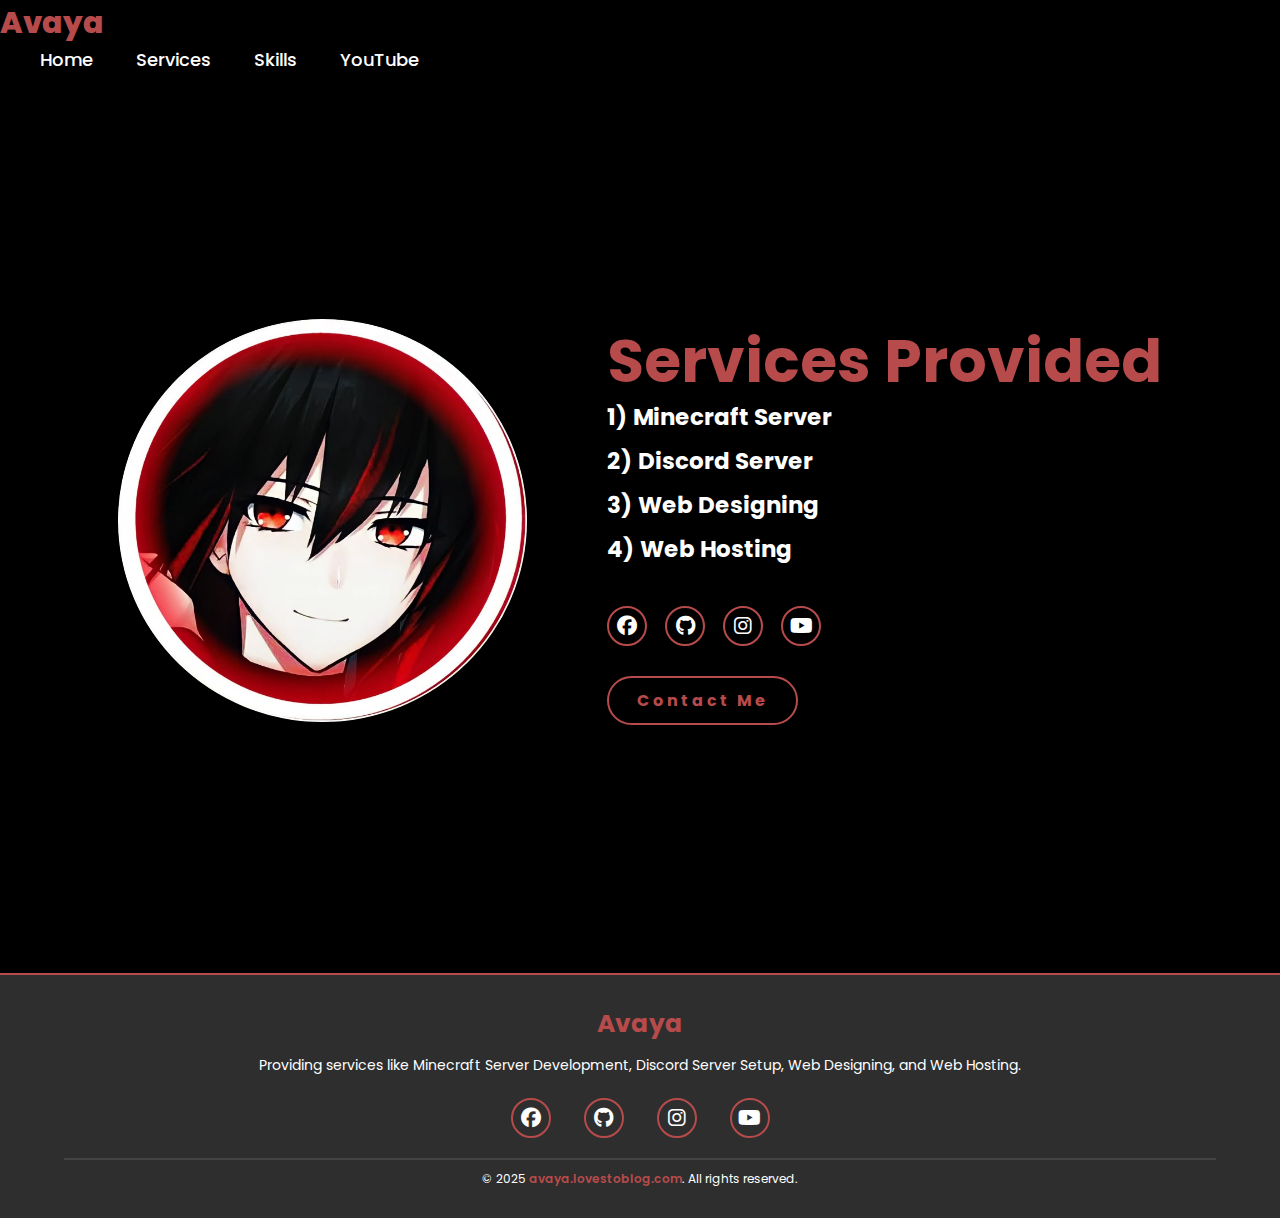
==== services.html @ de1f6208 "Add files via upload" ====
<!DOCTYPE html>
<html lang="en">
<head>
    <meta charset="UTF-8">
    <meta name="viewport" content="width=device-width, initial-scale=1.0">
    <link href="https://fonts.googleapis.com/css2?family=Poppins:wght@300;400;600&display=swap" rel="stylesheet">
    <link rel="stylesheet" href="https://cdnjs.cloudflare.com/ajax/libs/font-awesome/6.7.2/css/all.min.css">
    <link rel="stylesheet" href="style.css">
    <link rel="shortcut icon" type = "img" href="image.png">
    <title>Services - Avaya</title>
    <style>
        body {
            font-family: 'Poppins', sans-serif;
        }
    </style>
</head>

</head>
<body>
    <header>
        <a href="#" class="logo">Avaya</a>

        <nav>
            <a href="index.html" class="active">Home</a>
            <a href="#" >Services</a>
            <a href="skills.html" >Skills</a>
            <a href="http://flameofavaya.fast-page.org" >YouTube</a>
        </nav>
    </header>
    <section class="home">
        <div class="home-img">
            <img src="main.jpg" alt="">
        </div>
        <div class="home-content">
            <h1><span>Services Provided</span></h1>
            <h4>1) Minecraft Server</h4>
            <h4>2) Discord Server</h4>
            <h4>3) Web Designing</h4>
            <h4>4) Web Hosting</h4>
            <div class="social-icons">
                <a href="https://www.facebook.com/AvayaShrestha01/"><i class="fa-brands fa-facebook"></i></a>
                <a href="https://github.com/lossofcreativity"><i class="fa-brands fa-github"></i></a>
                <a href="http://instagram.com/avayashrestha01/"><i class="fa-brands fa-instagram"></i></a>
                <a href="https://youtube.com/@flameofavaya"><i class="fa-brands fa-youtube"></i></a>
            </div>
            <a href="https://discord.gg/2zjKePRqdX" class="btn">Contact Me</a>
        </div>   
    </section>
    <footer>
        <div class="footer-container">
            <div class="footer-content">
                <h3>Avaya</h3>
                <p>Providing services like Minecraft Server Development, Discord Server Setup, Web Designing, and Web Hosting.</p>
                <div class="social-icons">
                    <a href="https://www.facebook.com/AvayaShrestha01/" target="_blank"><i class="fa-brands fa-facebook"></i></a>
                    <a href="https://github.com/lossofcreativity" target="_blank"><i class="fa-brands fa-github"></i></a>
                    <a href="http://instagram.com/avayashrestha01/" target="_blank"><i class="fa-brands fa-instagram"></i></a>
                    <a href="https://youtube.com/@flameofavaya" target="_blank"><i class="fa-brands fa-youtube"></i></a>
                </div>
            </div>
            <div class="footer-bottom">
                <p>&copy; 2025 <a href="https://avaya.lovestoblog.com" target="_blank">avaya.lovestoblog.com</a>. All rights reserved.</p>
            </div>
        </div>
    </footer>
</body>
</html>
---- style.css ----
@import url("https://fonts.googleapis.com/css2?family=Poppins:wght@300;400;600&display=swap");

 *{
    margin: 0;
    padding: 0;
    box-sizing: border-box;
    text-decoration: none;
    border: none;
    outline: none;
    font-family: 'poppins','sans-serif';
 }

 html{
    font-size: 62.5%;  
 }

 body{
    width: 100%;
    height: 100vh;
    overflow-x: hidden;
    background-color: black;
    color: white;

 }

 .header{
    margin-top: 20px;
    position: fixed;
    top: 0;
    left: 0;
    width: 100%;
    padding: 1rem 9%;
    background-color: transparent;
    filter: drop-shadow(10px);
    display: flex;
    justify-content: space-between;
    align-items: center;
    z-index: 100;
 }

 .logo{
    font-size: 3rem;
    color: #b74b4b;
    font-weight: 800;
    cursor: pointer;
    transition: 0.5s ease;
 }

 .logo:hover{
    transform: scale(1.1);
 }

nav a{
    font-size: 1.8rem;
    color: white;
    margin-left: 4rem;
    font-weight: 500;
    transition: 0.3s ease;
    border-bottom: 3px solid transparent;
}

nav a:hover{
    color: #b74b4b;
    border-bottom: 3px solid #b74b4b;
    font-size: 2rem;
    text-shadow: 0 0 25px #b74b4b;
}

@media(max-width:995px){
   nav{
      position: relative;
      display: none;
      top: 0;
      right: 0;
      width: 40%;
      border-left: 3px solid #b74b4b;
      border-bottom: 3px solid #b74b4b;
      border-bottom-left-radius: 2rem;
      padding: 1rem solid;
      background-color: #1d1d1d;
      border-top: 0.1rem solid rgba(0, 0, 0, 1);
   }

   nav.active{
      display: block;
   }

   nav a{
      display: block;
      font-size: 2rem;
      margin: 3rem 0;
      transition: 0.3s ease;
   }

   nav a:hover{
      padding: 1rem;
      border-radius: 0.5rem;
      border-bottom: 0.5rem solid #b74b4b;
      transition: 0.3s ease;
      transform: scale(1.1) translateY(-5px) rotate(2deg);
   }
}

section{
   min-height: 100vh;
   padding: 5rem 9% 5rem;
}

.home{
   display: flex;
   justify-content: center;
   align-items: center;
   gap: 8rem;
   background-color: black;
}

.home .home-content h1{
   font-size: 6rem;
   font-weight: 700;
   line-height: 1.3;
}

span{
   color: #b74b4b;
}

.home .home-content h3{
   font-size: 4rem;
   margin-bottom: 1rem;
   font-weight: 700;
}

.home .home-content h4{
   font-size: 2.3rem;
   margin-bottom: 1rem;
   font-weight: 700;
}

.home-img{
   border-radius: 50%;
}

.home-img img{
   position: relative;
   width: 32vw;
   border-radius: 50%;
   box-shadow: 0 0 25px solid #b74b4b;
   cursor: pointer;
   transition: 0.2s linear;
}

.home-img img:hover{
   font-size: 1.8 rem;
   font-weight: 500;
}

.social-icons a{
   display: inline-flex;
   justify-content: center;
   align-items: center;
   width: 4rem;
   height: 4rem;
   background-color: transparent;
   border: 0.2rem solid #b74b4b;
   font-size: 2rem;
   border-radius: 50%;
   margin: 3rem 1.5rem 3rem 0rem;
   transition: 0.3s ease;
   color: white;
}

.social-icons a:hover{
   color: black;
   transform: scale(1.3) translateY(-5px);
   background-color: #b74b4b;
   box-shadow: 0 0 25px #b74b4b;
}

.btn{
   display: inline-block;
   padding: 1rem 2.8rem;
   background-color: black;
   border-radius: 4rem;
   font-size: 1.6rem;
   color: #b74b4b;
   letter-spacing: 0.3rem;
   font-weight: 700;
   border: 2px solid #b74b4b;
   transition: 0.3s ease-in;
   cursor: pointer;
}

.btn:hover{
   color: black;
   transform: scale(1,1) translateY(-1px);
   background-color: #b74b4b;
   box-shadow: 0px 0px 25px #b74b4b;
}

.typing-text{
   font-size: 34px;
   font-weight: 600;
   min-width: 280px;
}

.typing-text span{
   position: relative;
}

.typing-text span::before{
   content: 'Server Developer';
   color: #b74b4b;
   animation: words 20s infinite;
}

.typing-text span::after{
   content: "";
   background-color: transparent;
   position: absolute;
   width: calc(100% + 8px);
   height: 100%;
   border-left: 3px solid black;
   right: -8;
   animation: cursor 0.6 infinite;
}

@keyframes cursor {
   to{
      border-left: 3px solid #b74b4b
   }
}

@keyframes words {
   0%, 33%{
      content: 'Discord Developer'
   }
   34%, 66%{
      content: 'Server Developer';
   }
   67%, 100%{
      content: 'Web Designer';
   }
}

@media (max-width: 100px){
   .home{
      gap: 4rem;
   }
}

@media (max-width: 995px){
   .home{
      flex-direction: column;
      margin: 5rem 4rem;
   }
}

.home .home-content h3{
   font-size: 2.5 rem;
}

.home-content h1{
   font-size: 5rem;
}

.home-img imp{
   margin-top: 4rem;

}

.contact-section{
   display: flex;
   justify-content: center;
   align-items: center;
   gap: 8rem;
   background-color: black;
   padding: 5rem 9%;
}

.contact-section h1{
   font-size: 60px;
}

.home .home-content h5{
   font-size: 2.5rem;
   margin-bottom: 1rem;
   font-weight: 700;
}

footer {
   background-color: rgb(46, 46, 46);
   color: white;
   padding: 3rem 5%;
   text-align: center;
   border-top: 0.2rem solid #b74b4b;
}

.footer-container {
   max-width: 1200px;
   margin: 0 auto;
}

.footer-content h3 {
   font-size: 2.5rem;
   color: #b74b4b;
   margin-bottom: 1rem;
   font-weight: 700;
}

.footer-content p {
   font-size: 1.4rem;
   margin-bottom: 1.5rem;
   line-height: 1.8;
}

.footer-content .social-icons {
   margin-top: 2rem;
}

.footer-content .social-icons a {
   display: inline-flex;
   justify-content: center;
   align-items: center;
   width: 4rem;
   height: 4rem;
   background-color: transparent;
   border: 0.2rem solid #b74b4b;
   font-size: 2rem;
   border-radius: 50%;
   margin: 0 1.5rem;
   transition: 0.3s ease;
   color: white;
}

.footer-content .social-icons a:hover {
   color: black;
   transform: scale(1.3) translateY(-5px);
   background-color: #b74b4b;
   box-shadow: 0 0 25px #b74b4b;
}

.footer-bottom {
   font-size: 1.2rem;
   margin-top: 2rem;
   padding-top: 1rem;
   border-top: 0.2rem solid #444;
}

.footer-bottom span {
   color: #b74b4b;
   font-weight: 600;
}

.footer-bottom span:hover {
   color: black;
   background-color: #b74b4b;
   padding: 0.2rem 0.5rem;
   border-radius: 0.5rem;
   transition: 0.3s ease;
}

.footer-bottom a {
   color: #b74b4b;
   font-weight: 600;
   text-decoration: none;
}

.footer-bottom a:hover {
   color: black;
   background-color: #b74b4b;
   padding: 0.2rem 0.5rem;
   border-radius: 0.5rem;
   transition: 0.3s ease;
}
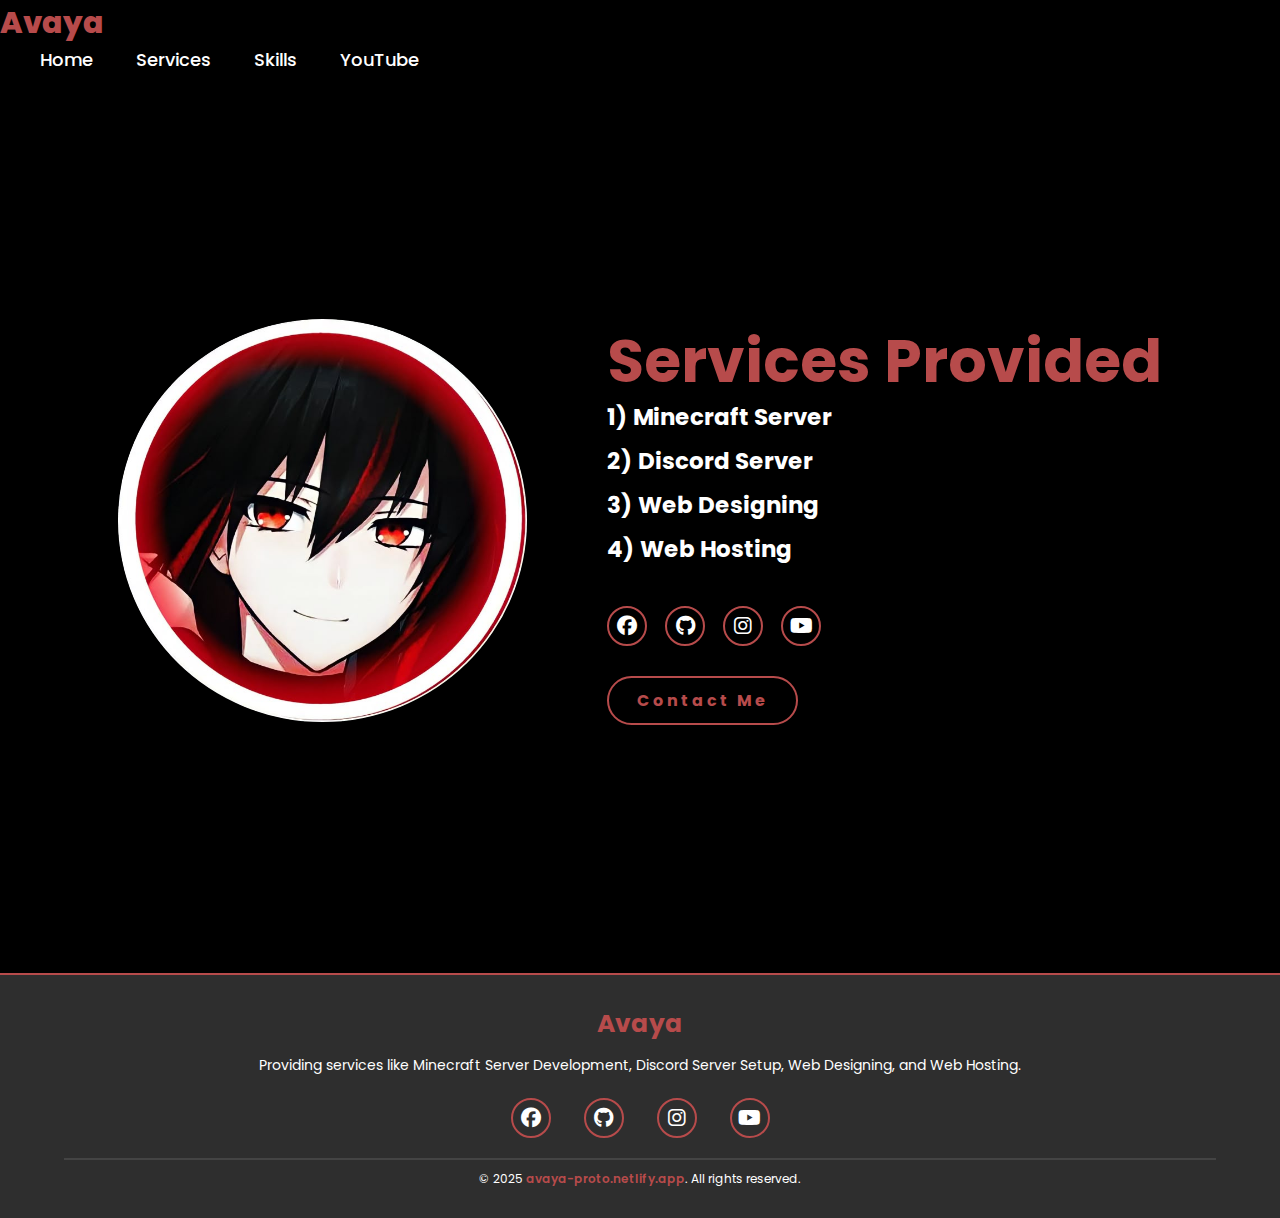
==== commit 76638b73: "Update services.html" ====
--- a/services.html
+++ b/services.html
@@ -7,6 +7,7 @@
     <link rel="stylesheet" href="https://cdnjs.cloudflare.com/ajax/libs/font-awesome/6.7.2/css/all.min.css">
     <link rel="stylesheet" href="style.css">
     <link rel="shortcut icon" type = "img" href="image.png">
+    <meta name="google-adsense-account" content="ca-pub-5176520010407201">
     <title>Services - Avaya</title>
     <style>
         body {
@@ -24,7 +25,7 @@
             <a href="index.html" class="active">Home</a>
             <a href="#" >Services</a>
             <a href="skills.html" >Skills</a>
-            <a href="http://flameofavaya.fast-page.org" >YouTube</a>
+            <a href="http://flameofavaya.netlify.app" >YouTube</a>
         </nav>
     </header>
     <section class="home">
@@ -59,9 +60,9 @@
                 </div>
             </div>
             <div class="footer-bottom">
-                <p>&copy; 2025 <a href="https://avaya.lovestoblog.com" target="_blank">avaya.lovestoblog.com</a>. All rights reserved.</p>
+                <p>&copy; 2025 <a href="https://avaya-proto.netlify.app/" target="_blank">avaya-proto.netlify.app</a>. All rights reserved.</p>
             </div>
         </div>
     </footer>
 </body>
-</html>+</html>
